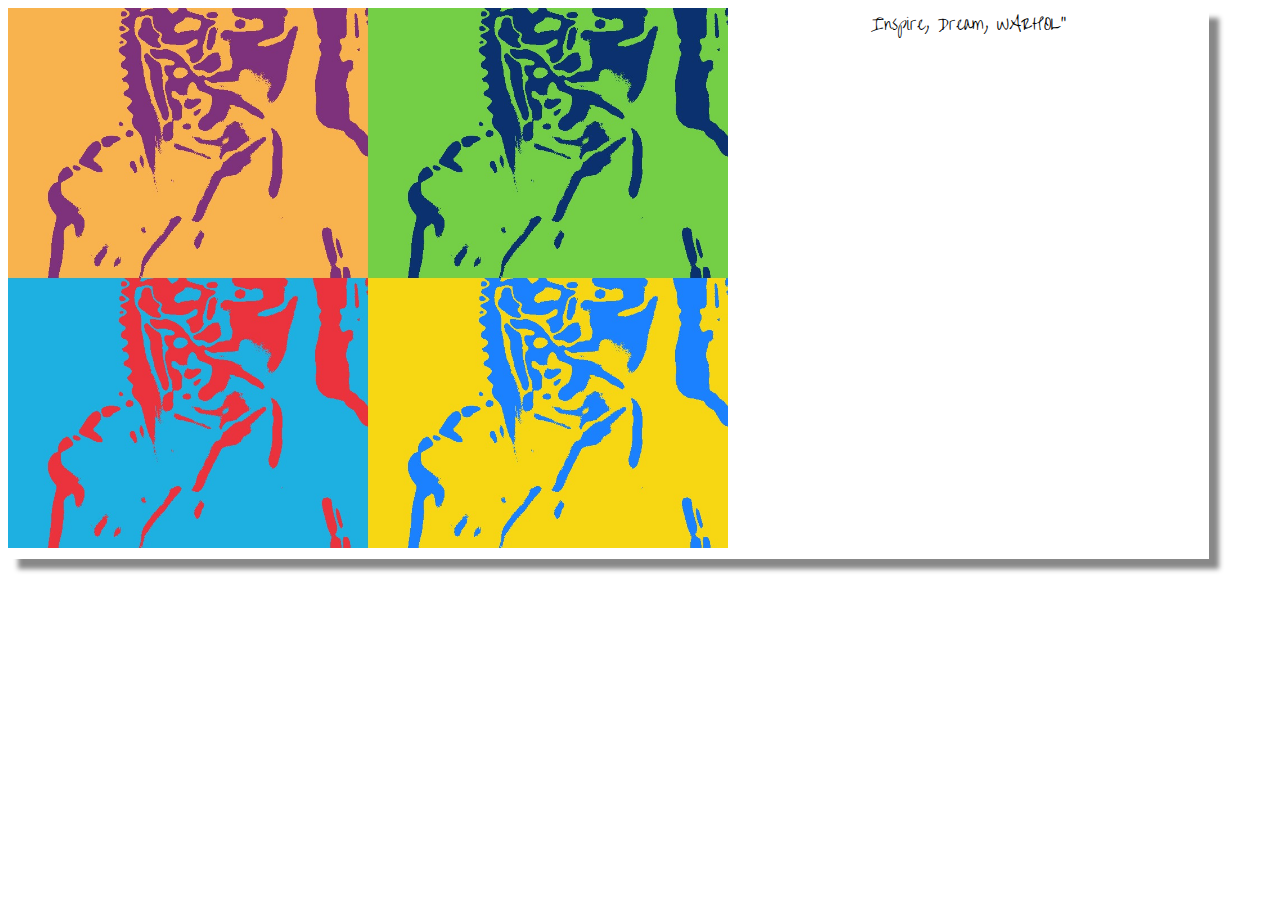
==== postcard.html @ 0fc5c663 "postcard html" ====
<!DOCTYPE HTML>
<html>
	<head>
		<link href='http://fonts.googleapis.com/css?family=Over+the+Rainbow' rel='stylesheet' type='text/css'>
		<style type="text/css">
			#border {
				font-family: 'Over the Rainbow', cursive;
				width: 95%;
				border: 3px;
				solid: white;
				-moz-box-shadow: 10px 10px 5px #888;
				-webkit-box-shadow: 10px 10px 5px #888;
				box-shadow: 10px 10px 5px #888;
			}
			#image {
				width: 60%;
			}
			#image-div {
			}
			#right-div {
				width:40%;
				text-align: center;
				float: right;
				vertical-align: center;
			}
			#message {
				vertical-align: center;
			}
		</style>
	</head>

	<body>
		<div id="border">
			<div id="image-div">
				<img id="image" src="download.jpeg"></img>
				<div id="right-div">
					<div id="message">Inspire, Dream, WARHOL"</div>
				</div>
			</div>
		</div>
	</body>
</html>
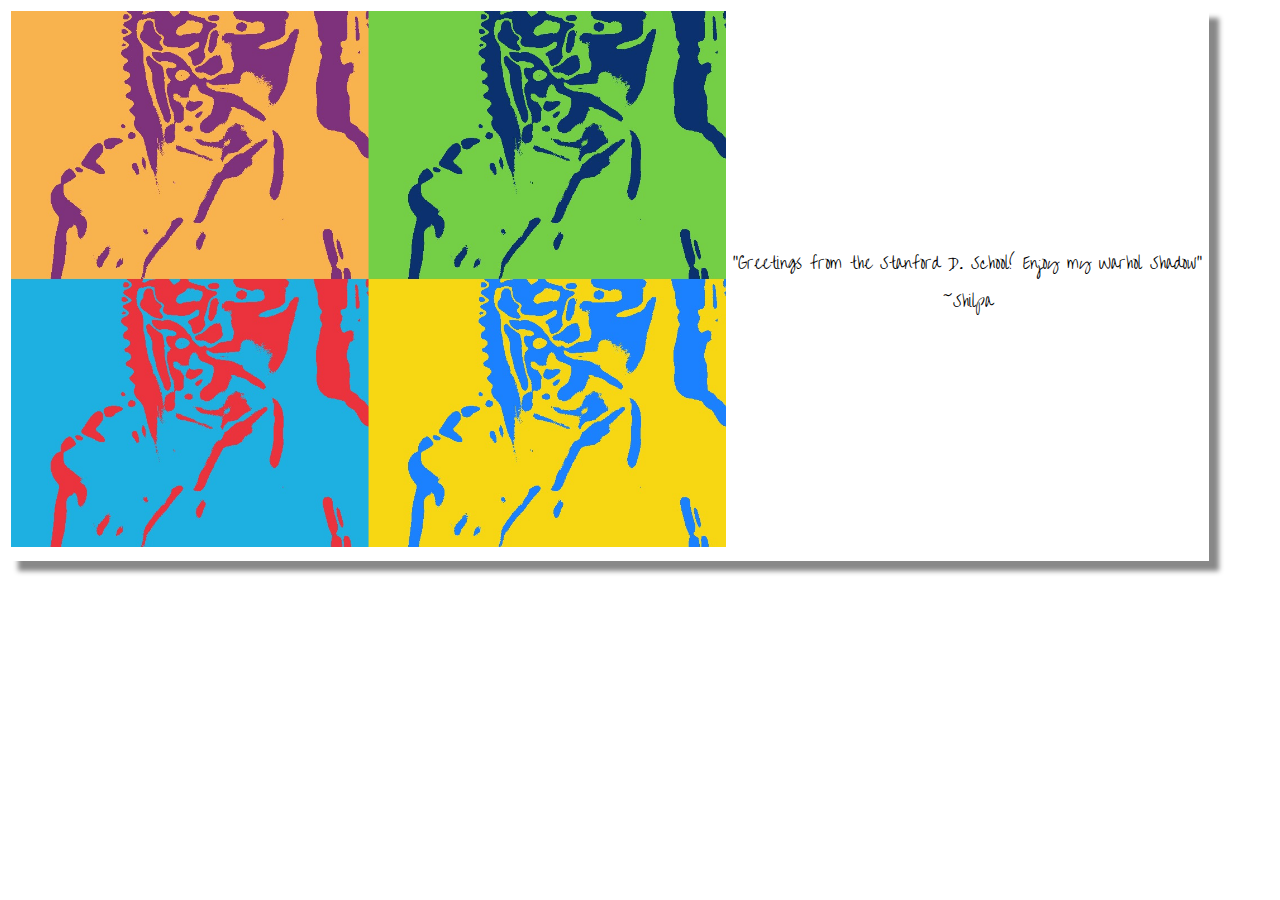
==== commit 662f6ba9: "updates to postcard" ====
--- a/postcard.html
+++ b/postcard.html
@@ -13,30 +13,37 @@
 				box-shadow: 10px 10px 5px #888;
 			}
 			#image {
-				width: 60%;
+				width: 100%;
 			}
 			#image-div {
 			}
 			#right-div {
-				width:40%;
+
 				text-align: center;
-				float: right;
 				vertical-align: center;
 			}
 			#message {
 				vertical-align: center;
+			}
+			#name {
+				padding: 5px;
 			}
 		</style>
 	</head>
 
 	<body>
 		<div id="border">
-			<div id="image-div">
-				<img id="image" src="download.jpeg"></img>
-				<div id="right-div">
-					<div id="message">Inspire, Dream, WARHOL"</div>
-				</div>
-			</div>
+			<table id="image-div">
+				<tr>
+					<td style="width:60%"><img id="image" src="download.jpeg"></img></td>
+					<td style="width:40%">
+						<div id="right-div">
+							<div id="message">"Greetings from the Stanford D. School! Enjoy my Warhol Shadow"</div>
+							<div id="name">~Shilpa</div>
+						</div>
+					</td>
+				</tr>
+			</table>
 		</div>
 	</body>
 </html>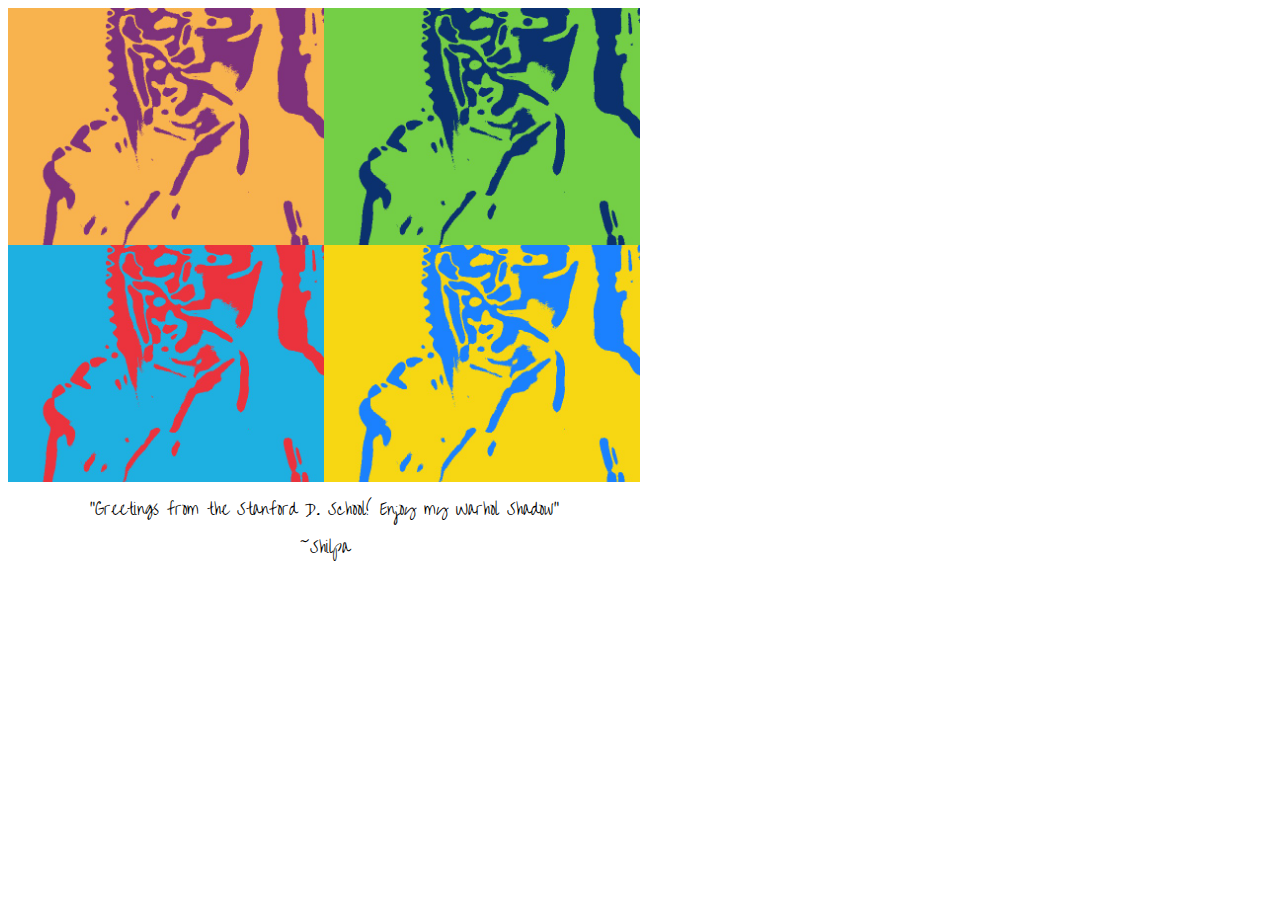
==== commit 91b2d7da: "vertical postcard" ====
--- a/postcard.html
+++ b/postcard.html
@@ -5,20 +5,14 @@
 		<style type="text/css">
 			#border {
 				font-family: 'Over the Rainbow', cursive;
-				width: 95%;
-				border: 3px;
-				solid: white;
-				-moz-box-shadow: 10px 10px 5px #888;
-				-webkit-box-shadow: 10px 10px 5px #888;
-				box-shadow: 10px 10px 5px #888;
+				width: 50%;
 			}
 			#image {
 				width: 100%;
 			}
 			#image-div {
 			}
-			#right-div {
-
+			#msg-div {
 				text-align: center;
 				vertical-align: center;
 			}
@@ -33,17 +27,13 @@
 
 	<body>
 		<div id="border">
-			<table id="image-div">
-				<tr>
-					<td style="width:60%"><img id="image" src="download.jpeg"></img></td>
-					<td style="width:40%">
-						<div id="right-div">
-							<div id="message">"Greetings from the Stanford D. School! Enjoy my Warhol Shadow"</div>
-							<div id="name">~Shilpa</div>
-						</div>
-					</td>
-				</tr>
-			</table>
+			<div id="image-div">
+				<img id="image" src="download.jpeg"></img>
+			</div>
+			<div id="msg-div">
+				<div id="message">"Greetings from the Stanford D. School! Enjoy my Warhol Shadow"</div>
+				<div id="name">~Shilpa</div>
+			</div>
 		</div>
 	</body>
 </html>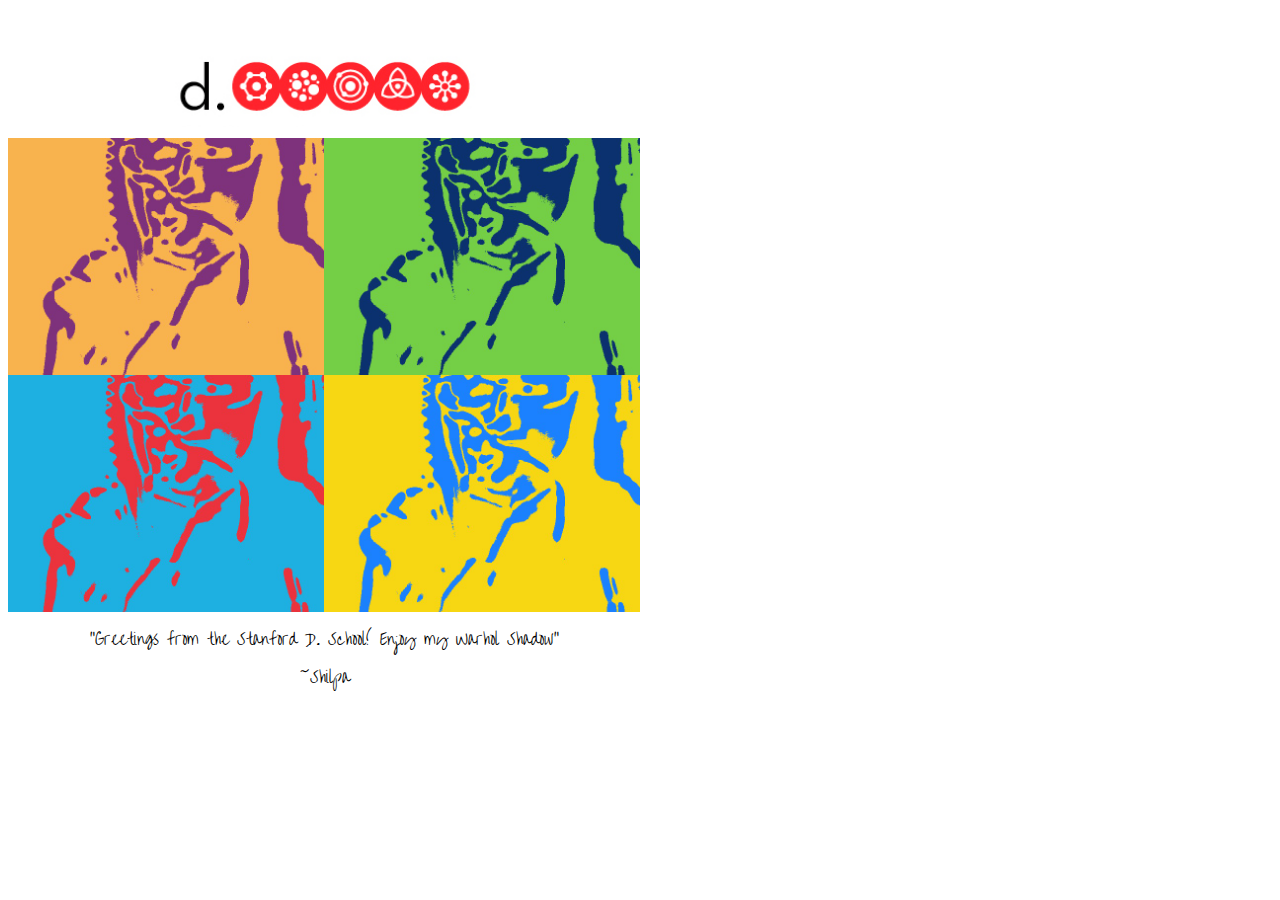
==== commit 740970a2: "added d.school header" ====
--- a/postcard.html
+++ b/postcard.html
@@ -4,8 +4,7 @@
 		<link href='http://fonts.googleapis.com/css?family=Over+the+Rainbow' rel='stylesheet' type='text/css'>
 		<style type="text/css">
 			#border {
-				font-family: 'Over the Rainbow', cursive;
-				width: 50%;
+				font-family: 'Over the Rainbow', cursive;width: 50%;
 			}
 			#image {
 				width: 100%;
@@ -13,8 +12,7 @@
 			#image-div {
 			}
 			#msg-div {
-				text-align: center;
-				vertical-align: center;
+				text-align: center;vertical-align: center;
 			}
 			#message {
 				vertical-align: center;
@@ -27,6 +25,11 @@
 
 	<body>
 		<div id="border">
+			<div id="header">
+				<div id="header-img-div" style="width:50%;margin:0 auto;">
+					<img id="header-img" src="dschool.jpg" style="width:100%;"></img>
+				</div>
+			</div>
 			<div id="image-div">
 				<img id="image" src="download.jpeg"></img>
 			</div>
